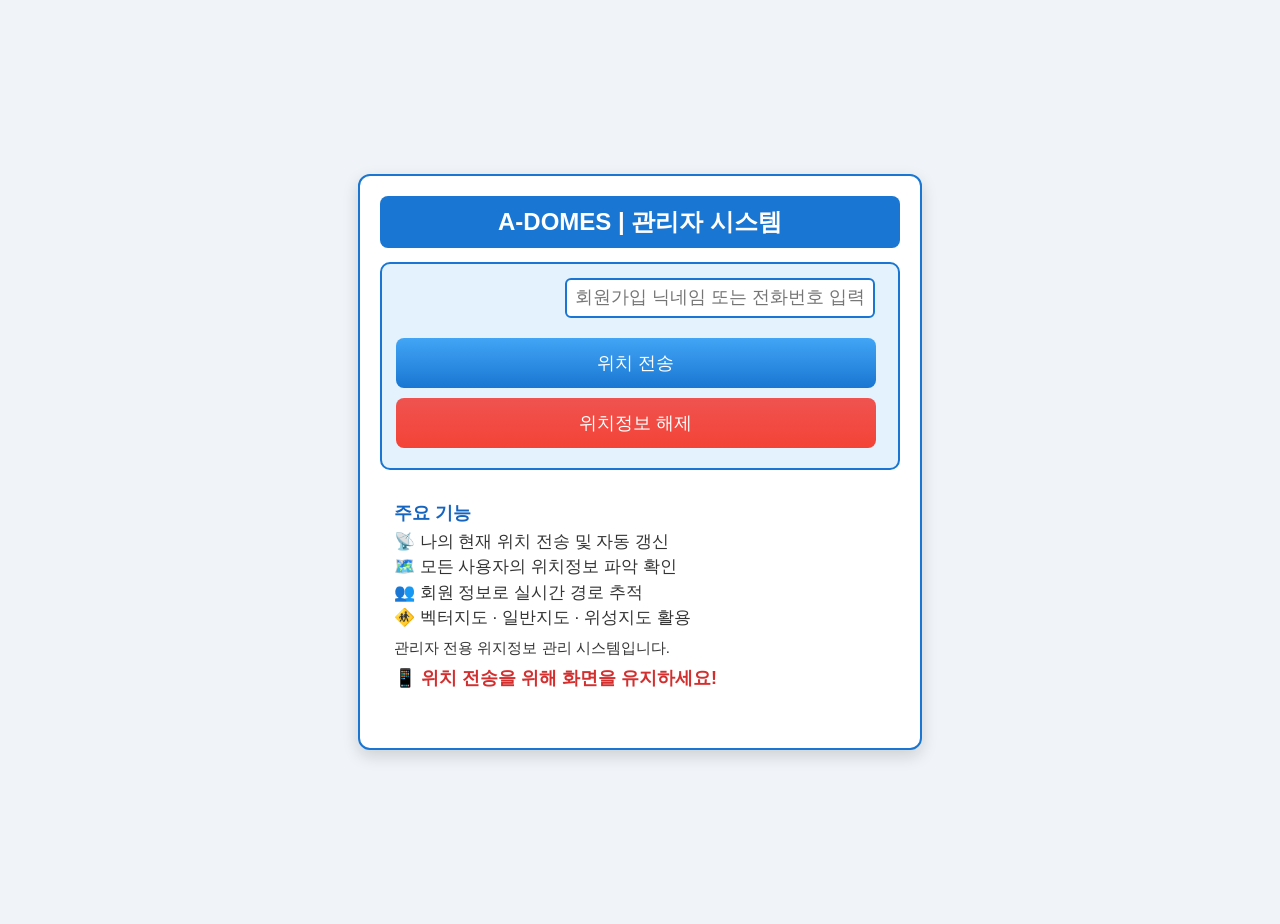
==== admin.html @ c9a6f6d5 "Update admin.html" ====
<!DOCTYPE html>
<html lang="ko">
<head>
  <meta charset="UTF-8">
  <title>A-DOMES | 위치 정보 시스템</title>
  <meta name="viewport" content="width=device-width, initial-scale=1.0">
  <link rel="manifest" href="manifest.json">

<style>
/* =========================== ✅ 전체 body 기본 스타일 =========================== */
body {
  font-family: Arial, sans-serif;   /* 글꼴 */
  font-size: 18px;                  /* 기본 글자 크기 */
  background-color: #f0f4f8;        /* 배경색 */
  margin: 0;                        /* 기본 여백 제거 */
  color: #333;                      /* 글자색 */
  display: flex;                    /* 중앙 정렬을 위한 flex */
  justify-content: center;          /* 가로 중앙 정렬 */
  align-items: center;              /* ✅ PC에서는 세로 중앙 정렬 */
  min-height: 100vh;                /* 화면 전체 높이 */
  padding: 12px;                    /* 화면 여백 */
}

/* =========================== ✅ 메인 카드 영역 =========================== */
.main-card {
  border: 2px solid #1976d2;        /* 파란색 테두리 */
  border-radius: 12px;              /* 모서리 둥글게 */
  background: #fff;                 /* 흰색 배경 */
  max-width: 520px;                 /* ✅ PC에서는 널찍하게 */
  width: 100%;                      /* 화면 폭 전체 */
  padding: 20px;                    /* 내부 여백 */
  box-shadow: 0 6px 16px rgba(0,0,0,0.15); /* 그림자 */
}

/* =========================== ✅ 헤더 영역 =========================== */
header {
  background-color: #1976d2;        /* 파란색 배경 */
  padding: 10px;                    /* 내부 여백 */
  text-align: center;               /* 가운데 정렬 */
  border-radius: 8px;               /* 모서리 둥글게 */
  margin-bottom: 14px;              /* 아래쪽 여백 */
}
header h2 {
  font-size: 24px;                  /* 제목 글자 크기 */
  margin: 0;                        /* 기본 여백 제거 */
  font-weight: bold;                /* 굵은 글씨 */
  color: #fff;                      /* 흰색 글자 */
}

/* =========================== ✅ 정보 박스 =========================== */
.info-box {
  border: 2px solid #1976d2;        /* 파란색 테두리 */
  border-radius: 10px;              /* 모서리 둥글게 */
  background-color: #e3f2fd;        /* 연한 파란색 배경 */
  padding: 14px;                    /* 내부 여백 */
  margin: 14px 0;                   /* 위아래 여백 */
  font-size: 17px;                  /* 글자 크기 */
  line-height: 1.5;                 /* 줄 간격 */
}
.info-box h3 {
  margin-top: 2px;                  /* 위쪽 여백 */
  margin-bottom: 2px;               /* 아래쪽 여백 */
  color: #1565c0;                   /* 진한 파란색 글자 */
  font-size: 18px;                  /* 소제목 글자 크기 */
}
.info-box p {
  margin-top: 2px;                  /* 위쪽 여백 */
  margin-bottom: 8px;               /* 아래쪽 여백 */
}

/* =========================== ✅ 주요 기능 박스 (배경색 제거) =========================== */
.info-box.features {
  background-color: transparent;    /* 배경색 없음 */
  border: none;                     /* 테두리 없음 */
}

/* =========================== ✅ 설명/경고 텍스트 =========================== */
.desc { display:block; margin-top:6px; font-size:15px; } /* 설명 텍스트 */
.warning {
  display:block;                    /* 블록 표시 */
  margin-top:6px;                   /* 위쪽 여백 */
  font-size:18px;                   /* 글자 크기 */
  color:#d32f2f;                    /* 빨간색 글자 */
  font-weight:bold;                 /* 굵게 */
  white-space:nowrap;               /* 줄바꿈 없음 */
}

/* =========================== ✅ 입력창 + 지도 버튼 그룹 =========================== */
.input-group {
  display:flex;                     /* 가로 배치 */
  align-items:center;               /* 세로 중앙 정렬 */
  gap:10px;                         /* 요소 간격 */
  margin-bottom:12px;               /* 아래쪽 여백 */
}
input[type="text"] {
  margin-left:50px;                 /* 좌측 여백 */
  width:310px;                      /* 입력창 폭 */
  height:40px;                      /* 입력창 높이 */
  font-size:18px;                   /* 글자 크기 */
  padding:8px;                      /* 내부 여백 */
  border:2px solid #1976d2;         /* 파란색 테두리 */
  border-radius:6px;                /* 모서리 둥글게 */
  box-sizing:border-box;            /* 박스 크기 계산 방식 */
}

/* =========================== ✅ 지도 버튼 =========================== */
.map-btn {
  margin-left:20px;                 /* 좌측 여백 */
  width:90px; height:90px;          /* 버튼 크기 */
  border-radius:12px;               /* 모서리 둥글게 */
  background:linear-gradient(to bottom, #64b5f6, #1976d2); /* 파란색 그라데이션 */
  box-shadow:0 4px 8px rgba(0,0,0,0.2); /* 그림자 */
  cursor:pointer;                   /* 커서 모양 */
  transition:transform 0.2s ease, background 0.3s ease; /* 애니메이션 */
}
.map-btn:hover {
  background:linear-gradient(to bottom, #90caf9, #1565c0); /* 호버 시 밝게 */
  transform:scale(1.05);            /* 살짝 커짐 */
}

/* =========================== ✅ 위치 전송 / 해제 버튼 =========================== */
#sendBtn, #stopBtn {
  margin-left:0; margin-right:auto;
  width:480px;                      /* PC에서는 넓게 */
  height:50px;                      /* 버튼 높이 */
  font-size:18px;                   /* 글자 크기 */
  border:none;                      /* 테두리 없음 */
  border-radius:8px;                /* 모서리 둥글게 */
  cursor:pointer;                   /* 커서 모양 */
  color:white;                      /* 글자색 흰색 */
  margin-bottom:6px;                /* 아래쪽 여백 */
  display:block;                    /* 블록 표시 */
  transition:transform 0.2s ease, background 0.3s ease; /* ✅ 호버 애니메이션 */
}
#sendBtn {
  background:linear-gradient(to bottom, #42a5f5, #1976d2);
  margin-top:20px;
}
#stopBtn {
  background:linear-gradient(to bottom, #ef5350, #f44336);
  margin-top:10px;
}
/* ✅ hover 시: 버튼이 위로 올라오면서 커짐 */
#sendBtn:hover, #stopBtn:hover {
  transform:translateY(-3px) scale(1.05);
}
/* ✅ active(클릭 순간)와 focus(클릭 후 포커스 유지) 시: 원래 크기로 복귀 */
#sendBtn:active, #stopBtn:active,
#sendBtn:focus, #stopBtn:focus {
  transform:none;
}

/* =========================== ✅ 모달창 전체 영역 (PC용) =========================== */
.modal {
  position:fixed; left:0; top:0;
  width:100%; height:100%;
  background-color:rgba(0,0,0,0.4); /* 반투명 배경 */
  z-index:1000;
  display:flex;
  justify-content:center;           /* 가로 중앙 */
  align-items:center;               /* ✅ PC에서는 화면 중앙 */
}
.modal-content {
  background-color:#fefefe;
  padding:14px;
  border:2px solid #2196F3;
  border-radius:10px;
  width:80%;                        /* ✅ PC에서는 크게 */
  max-width:520px;                  /* ✅ 폭 제한 넓게 */
  text-align:center;
  font-size:20px;                   /* ✅ 글자도 크게 */
  background:linear-gradient(135deg, #e3f2fd, #bbdefb); /* 파란색 그라데이션 */
  box-shadow:0 6px 16px rgba(0,0,0,0.2);
  margin:0 auto;
  margin-top:2px;                 /* ✅ PC에서 모달창을 아래로 내림(180px 기본) */
}

/* =========================== ✅ 모바일 대응 =========================== */
@media (max-width:767px) {
  header h2 { font-size:22px; }
  .info-box { font-size:15px; }

  /* 지도 버튼 (모바일용) */
  .map-btn {
    width:60px; height:60px;        /* ✅ 모바일에서는 작게 */
    margin-left:10px;               /* 모바일에서는 여백 줄임 */
    margin-top:10px;                 /* ✅ 아래로 조금 내려오도록 */
    border-radius:10px;
    background:linear-gradient(to bottom, #64b5f6, #1976d2);
    box-shadow:0 3px 6px rgba(0,0,0,0.15);
  }

  input[type="text"] {
    font-size:14px;
    height:32px;
    width:100%;                     /* 모바일에서는 꽉 채움 */
    max-width:none;
    margin-left:20px;                /* 모바일에서는 좌측 여백 줄임 */
    margin-right:0;
  }

  #sendBtn, #stopBtn {
    font-size:14px;
    height:42px;
    width:100%;                     /* 모바일에서는 버튼도 꽉 채움 */
    max-width:none;
    margin-left:0;
    margin-right:0;
  }

  .warning { font-size:15px; }

  .modal { align-items:flex-start; } /* ✅ 모바일에서는 위쪽 기준 */
  .modal-content {
    margin-top:160px;               /* ✅ 모바일에서는 위에서 100px 내려옴 */
    width:90%;                      /* 모바일에서는 폭 더 넓게 */
    max-width:300px;
    font-size:16px;                 /* 모바일에서는 글자 작게 */
  }
}
</style>
</head>
  
<body>
<div class="main-card">
  <!-- ✅ 헤더 -->
  <header>
    <h2>A-DOMES | 관리자 시스템</h2>
  </header>

  <!-- ✅ 입력창 및 버튼 -->
  <section class="info-box">
    <form id="locationForm" method="POST">
      <div class="input-group">
        <a href="client.html" target="_blank" id="mapBtn" style="visibility:hidden;">
          <img src="btn-current.png" alt="지도 버튼" class="map-btn">
        </a>
        <input type="text" name="phone" id="phone" placeholder="회원가입 닉네임 또는 전화번호 입력">
      </div>
      <button type="button" id="sendBtn" onclick="sendLocation()">위치 전송</button>
      <button type="button" id="stopBtn" onclick="stopLocation()">위치정보 해제</button>
    </form>
  </section>

  <!-- ✅ 주요 기능 (배경색 없음) -->
  <section class="info-box features">
    <h3>주요 기능</h3>
    <p>
      📡 나의 현재 위치 전송 및 자동 갱신<br>
      🗺️ 모든 사용자의 위치정보 파악 확인<br>
      👥 회원 정보로 실시간 경로 추적<br>
      🚸 벡터지도 · 일반지도 · 위성지도 활용<br>
      <span class="desc">관리자 전용 위지정보 관리 시스템입니다.</span>
      <span class="warning">📱 위치 전송을 위해 화면을 유지하세요!</span>
    </p>
  </section>

  <!-- ✅ 지도 표시 영역 -->
  <div id="map"></div>


<!-- ✅ CONFIG 불러오기 -->
<script src="config.js"></script>
<script>
  let intervalId;
  let userToken = sessionStorage.getItem("token") || "";

  // ============================
  // 📌 초기 설정
  // ============================
  window.addEventListener("DOMContentLoaded", () => {
    document.getElementById("locationForm").action = CONFIG.ADMIN_URL;
    
    // ✅ 닉네임을 phone 입력란에 자동 입력
    const nickname = localStorage.getItem("nickname");
    const phoneBox = document.getElementById("phone");
    if (nickname && nickname !== "undefined" && phoneBox) {
      phoneBox.value = nickname;
    }
    
    // ✅ 토큰은 sessionStorage에서 불러와 내부 변수로만 사용
    const tokenBox = document.getElementById("tokenBox");
    if (tokenBox) tokenBox.value = userToken;

    const mapBtn = document.getElementById("mapBtn");
    if (mapBtn) mapBtn.classList.add("hidden");
  });


  // ============================
  // 📌 모달창 표시/닫기
  // ============================
  window.showModal = function(message, autoClose = false) {
    document.querySelectorAll(".modal").forEach(m => m.remove());
    const modal = document.createElement("div");
    modal.className = "modal";
    const content = document.createElement("div");
    content.className = "modal-content";
    content.innerText = message;
    modal.appendChild(content);
    document.body.appendChild(modal);
    modal.style.display = "block";
    if (autoClose) setTimeout(() => { modal.remove(); }, 2000);
  };
  window.closeModal = function() {
    document.querySelectorAll(".modal").forEach(m => m.remove());
  };

  // ============================
  // 📌 위치 전송 (POST 요청)
  // ============================
  window.sendLocation = function() {
    const phone = document.getElementById("phone").value.trim();
    if (!phone) {
      showModal("📌 입력값이 없습니다.\n위치전송에 사용 할 고유값을 입력하세요.", true);
      return;
    }

    showModal("위치정보 전송 중입니다...\n잠시만 기다려주세요.");
    if (!navigator.geolocation) {
      showModal("이 브라우저에서는 위치 정보를 지원하지 않습니다.", true);
      return;
    }

    navigator.geolocation.getCurrentPosition(function(position) {
      // ✅ POST 요청으로 doPost 실행
      fetch(CONFIG.ADMIN_URL, {
        method: "POST",
        body: new URLSearchParams({
          mode: "location",
          phone: phone,
          status: "정상",
          lat: position.coords.latitude || 0,
          lng: position.coords.longitude || 0,
          token: userToken
        })
      })
      .then(res => res.json())
      .then(result => {
        closeModal();
        if (result.result === "success") {
          showModal("✅ 위치정보가 성공적으로 전송되었습니다.", true);
      
          // ✅ 실제 응답이 success일 때만 지도맵 버튼 활성화
          const mapBtn = document.getElementById("mapBtn");
          mapBtn.style.visibility = "visible";
          mapBtn.style.pointerEvents = "auto";
        } else {
          showModal("❌ " + result.message, true);
      
          // 실패 시 지도맵 버튼은 계속 숨김
          const mapBtn = document.getElementById("mapBtn");
          mapBtn.style.visibility = "hidden";
          mapBtn.style.pointerEvents = "none";
        }
      })
      .catch(err => {
        closeModal();
        showModal("위치 전송 실패:\n" + err.message, true);
      });

      // ✅ 자동 갱신 시작
      if (!intervalId) intervalId = setInterval(autoUpdate, CONFIG.DEFAULT_INTERVAL);
    });
  };

  // ============================
  // 📌 위치 해제 (POST 요청)
  // ============================
  window.stopLocation = function() {
    const phone = document.getElementById("phone").value.trim();
    if (!phone) {
      showModal("📌 입력값이 없습니다.\n위치해제에 사용 할 고유값을 입력하세요.", true);
      return;
    }

    showModal("위치정보 해제 처리 중입니다...\n잠시만 기다려주세요.");
    clearInterval(intervalId); intervalId = null;

    fetch(CONFIG.ADMIN_URL, {
      method: "POST",
      body: new URLSearchParams({
        mode: "stop",
        phone: phone,
        status: "해제",
        token: userToken
      })
    })
    .then(res => res.json())
    .then(result => {
      closeModal();
      if (result.result === "success") {
        showModal("🛑 위치정보가 해제되었습니다.", true);

        // ✅ 해제 시 지도맵 버튼 다시 숨김 (.hidden 추가)
        const mapBtn = document.getElementById("mapBtn");
        mapBtn.classList.add("hidden");
      } else {
        showModal("❌ " + result.message, true);
      }
    })
    .catch(err => {
      closeModal();
      showModal("처리 중 오류 발생:\n" + err.message, true);
    });
  };

  // ============================
  // 📌 자동 위치 갱신 (POST 요청)
  // ============================
  function autoUpdate() {
    if (!navigator.geolocation) return;
    navigator.geolocation.getCurrentPosition(function(position) {
      fetch(CONFIG.ADMIN_URL, {
        method: "POST",
        body: new URLSearchParams({
          mode: "autoUpdate",
          phone: document.getElementById("phone").value.trim(),
          status: "정상",
          lat: position.coords.latitude || 0,
          lng: position.coords.longitude || 0,
          token: userToken
        })
      })
      .then(res => res.json())
      .then(result => {
        // 필요시 응답 처리
      })
      .catch(err => {
        console.error("자동 갱신 실패:\n" + err.message);
      });
    });
  }

  // ============================
  // 📌 PWA 서비스워커 등록
  // ============================
 // if ("serviceWorker" in navigator) {
//    navigator.serviceWorker.register("service-worker.js");
//  }
</script>
</body>
</html>
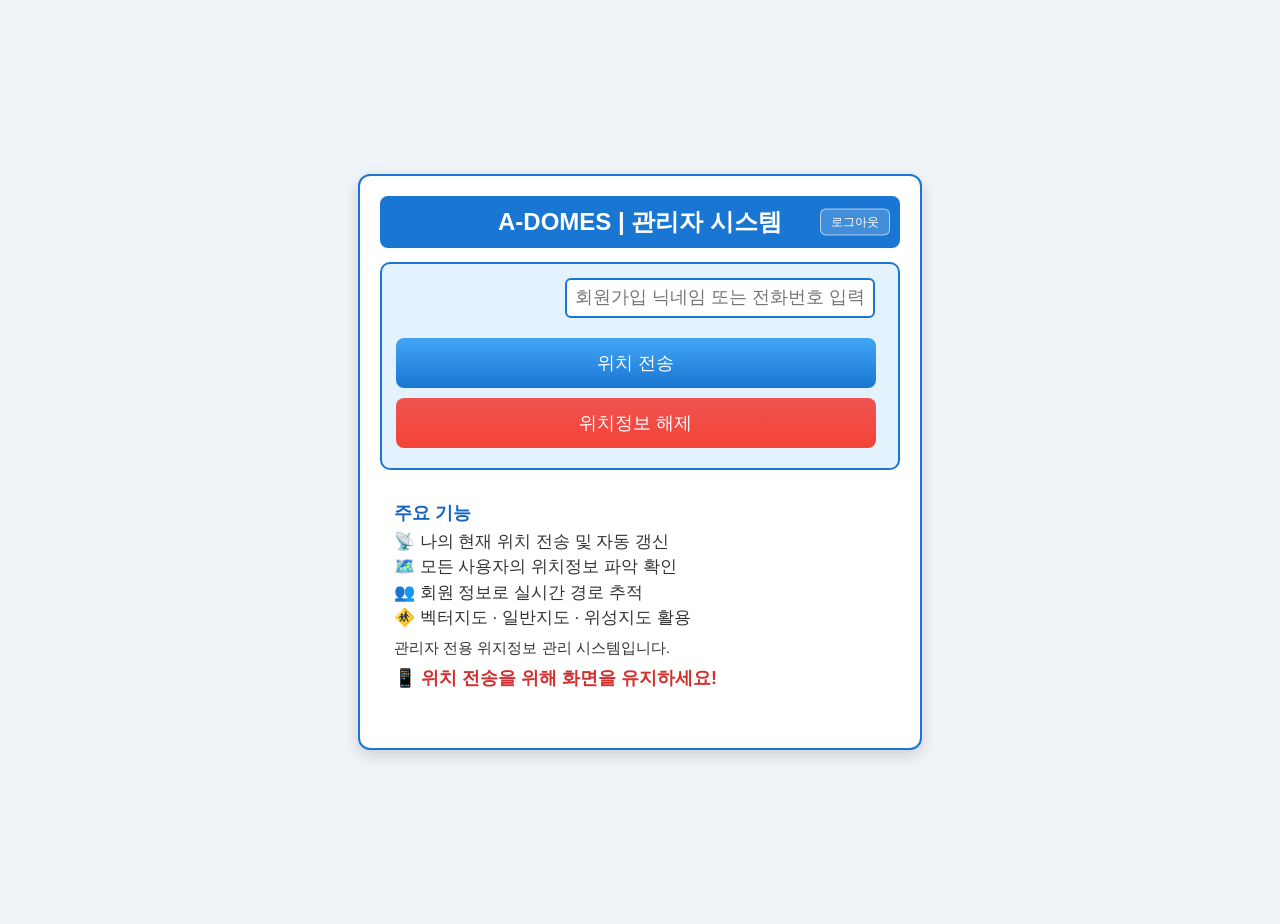
==== commit 4085cea3: "관리자 화면에 로그아웃 버튼 추가 - admin.html: 헤더 오른쪽 로그아웃 버튼. 위치 전송 중이면 해제 후, 저장된 토큰·닉네임을 지우고 로그인 화면으로  Co-Author" ====
--- a/admin.html
+++ b/admin.html
@@ -218,6 +218,14 @@
     font-size:16px;                 /* 모바일에서는 글자 작게 */
   }
 }
+  /* 로그아웃 버튼 (헤더 오른쪽) */
+  header { position: relative; padding-left: 60px; padding-right: 60px; }
+  .logout-btn {
+    position: absolute; right: 10px; top: 50%; transform: translateY(-50%);
+    padding: 4px 10px; font-size: 12px; color: #fff; cursor: pointer;
+    background: rgba(255,255,255,0.18); border: 1px solid rgba(255,255,255,0.6); border-radius: 6px;
+  }
+  .logout-btn:hover { background: rgba(255,255,255,0.32); }
 </style>
 </head>
   
@@ -226,6 +234,7 @@
   <!-- ✅ 헤더 -->
   <header>
     <h2>A-DOMES | 관리자 시스템</h2>
+    <button type="button" class="logout-btn" onclick="logout()">로그아웃</button>
   </header>
 
   <!-- ✅ 입력창 및 버튼 -->
@@ -263,6 +272,26 @@
 <script src="config.js"></script>
 <script>
   let intervalId;
+
+  // ============================
+  // 📌 로그아웃: 위치 전송 중이면 해제하고, 저장된 로그인 정보를 지운 뒤 로그인 화면으로
+  // ============================
+  window.logout = function() {
+    const phoneBox = document.getElementById("phone");
+    const token = sessionStorage.getItem("token") || localStorage.getItem("token") || "";
+    if (intervalId && phoneBox && phoneBox.value.trim() && token) {
+      fetch(CONFIG.ADMIN_URL, {
+        method: "POST",
+        keepalive: true,
+        body: new URLSearchParams({ mode: "stop", phone: phoneBox.value.trim(), status: "해제", token: token })
+      }).catch(() => {});
+    }
+    clearInterval(intervalId); intervalId = null;
+    try { sessionStorage.clear(); } catch (e) {}
+    try { localStorage.removeItem("token"); localStorage.removeItem("nickname"); } catch (e) {}
+    window.location.href = "index.html";
+  };
+
   let userToken = sessionStorage.getItem("token") || "";
 
   // ============================
@@ -306,63 +335,75 @@
     document.querySelectorAll(".modal").forEach(m => m.remove());
   };
 
-  // ============================
-  // 📌 위치 전송 (POST 요청)
-  // ============================
-  window.sendLocation = function() {
-    const phone = document.getElementById("phone").value.trim();
-    if (!phone) {
-      showModal("📌 입력값이 없습니다.\n위치전송에 사용 할 고유값을 입력하세요.", true);
-      return;
-    }
-
-    showModal("위치정보 전송 중입니다...\n잠시만 기다려주세요.");
-    if (!navigator.geolocation) {
-      showModal("이 브라우저에서는 위치 정보를 지원하지 않습니다.", true);
-      return;
-    }
-
-    navigator.geolocation.getCurrentPosition(function(position) {
-      // ✅ POST 요청으로 doPost 실행
-      fetch(CONFIG.ADMIN_URL, {
-        method: "POST",
-        body: new URLSearchParams({
-          mode: "location",
-          phone: phone,
-          status: "정상",
-          lat: position.coords.latitude || 0,
-          lng: position.coords.longitude || 0,
-          token: userToken
-        })
+// ============================
+// 📌 위치 전송 (POST 요청)
+// ============================
+window.sendLocation = function() {
+  const phoneInput = document.getElementById("phone").value.trim();
+  const nickname = localStorage.getItem("nickname");
+  
+  // 🚫 원천 차단: 닉네임과 토큰 검증
+  if (!userToken) {
+    showModal("❌ 토큰이 유효하지 않습니다.\n다시 로그인하세요.", true);
+    return;
+  }
+  if (!nickname || nickname.toLowerCase() !== phoneInput.toLowerCase()) {
+    showModal("❌ 닉네임 값이 로그인 시점과 다릅니다.\n위치 전송을 할 수 없습니다.", true);
+    return;
+  }
+
+  if (!phoneInput) {
+    showModal("📌 입력값이 없습니다.\n위치전송에 사용 할 고유값을 입력하세요.", true);
+    return;
+  }
+
+  showModal("위치정보 전송 중입니다...\n잠시만 기다려주세요.");
+  if (!navigator.geolocation) {
+    showModal("이 브라우저에서는 위치 정보를 지원하지 않습니다.", true);
+    return;
+  }
+
+  navigator.geolocation.getCurrentPosition(function(position) {
+    // ✅ POST 요청으로 doPost 실행
+    fetch(CONFIG.ADMIN_URL, {
+      method: "POST",
+      body: new URLSearchParams({
+        mode: "login",   // ✅ 최초 전송 시 login 모드
+        phone: phoneInput,
+        status: "정상",
+        lat: position.coords.latitude || 0,
+        lng: position.coords.longitude || 0,
+        token: userToken
       })
-      .then(res => res.json())
-      .then(result => {
-        closeModal();
-        if (result.result === "success") {
-          showModal("✅ 위치정보가 성공적으로 전송되었습니다.", true);
-      
-          // ✅ 실제 응답이 success일 때만 지도맵 버튼 활성화
-          const mapBtn = document.getElementById("mapBtn");
-          mapBtn.style.visibility = "visible";
-          mapBtn.style.pointerEvents = "auto";
-        } else {
-          showModal("❌ " + result.message, true);
-      
-          // 실패 시 지도맵 버튼은 계속 숨김
-          const mapBtn = document.getElementById("mapBtn");
-          mapBtn.style.visibility = "hidden";
-          mapBtn.style.pointerEvents = "none";
-        }
-      })
-      .catch(err => {
-        closeModal();
-        showModal("위치 전송 실패:\n" + err.message, true);
-      });
-
-      // ✅ 자동 갱신 시작
-      if (!intervalId) intervalId = setInterval(autoUpdate, CONFIG.DEFAULT_INTERVAL);
+    })
+    .then(res => res.json())
+    .then(result => {
+      closeModal();
+      if (result.result === "success") {
+        showModal("✅ 위치정보가 성공적으로 전송되었습니다.", true);
+
+        // ✅ 실제 응답이 success일 때만 지도맵 버튼 활성화
+        const mapBtn = document.getElementById("mapBtn");
+        mapBtn.style.visibility = "visible";
+        mapBtn.style.pointerEvents = "auto";
+      } else {
+        showModal("❌ " + result.message, true);
+
+        // 실패 시 지도맵 버튼은 계속 숨김
+        const mapBtn = document.getElementById("mapBtn");
+        mapBtn.style.visibility = "hidden";
+        mapBtn.style.pointerEvents = "none";
+      }
+    })
+    .catch(err => {
+      closeModal();
+      showModal("위치 전송 실패:\n" + err.message, true);
     });
-  };
+
+    // ✅ 자동 갱신 시작
+    if (!intervalId) intervalId = setInterval(autoUpdate, CONFIG.DEFAULT_INTERVAL);
+  });
+};
 
   // ============================
   // 📌 위치 해제 (POST 요청)
@@ -414,7 +455,7 @@
       fetch(CONFIG.ADMIN_URL, {
         method: "POST",
         body: new URLSearchParams({
-          mode: "autoUpdate",
+          mode: "location",     // ✅ 서버와 맞춤
           phone: document.getElementById("phone").value.trim(),
           status: "정상",
           lat: position.coords.latitude || 0,
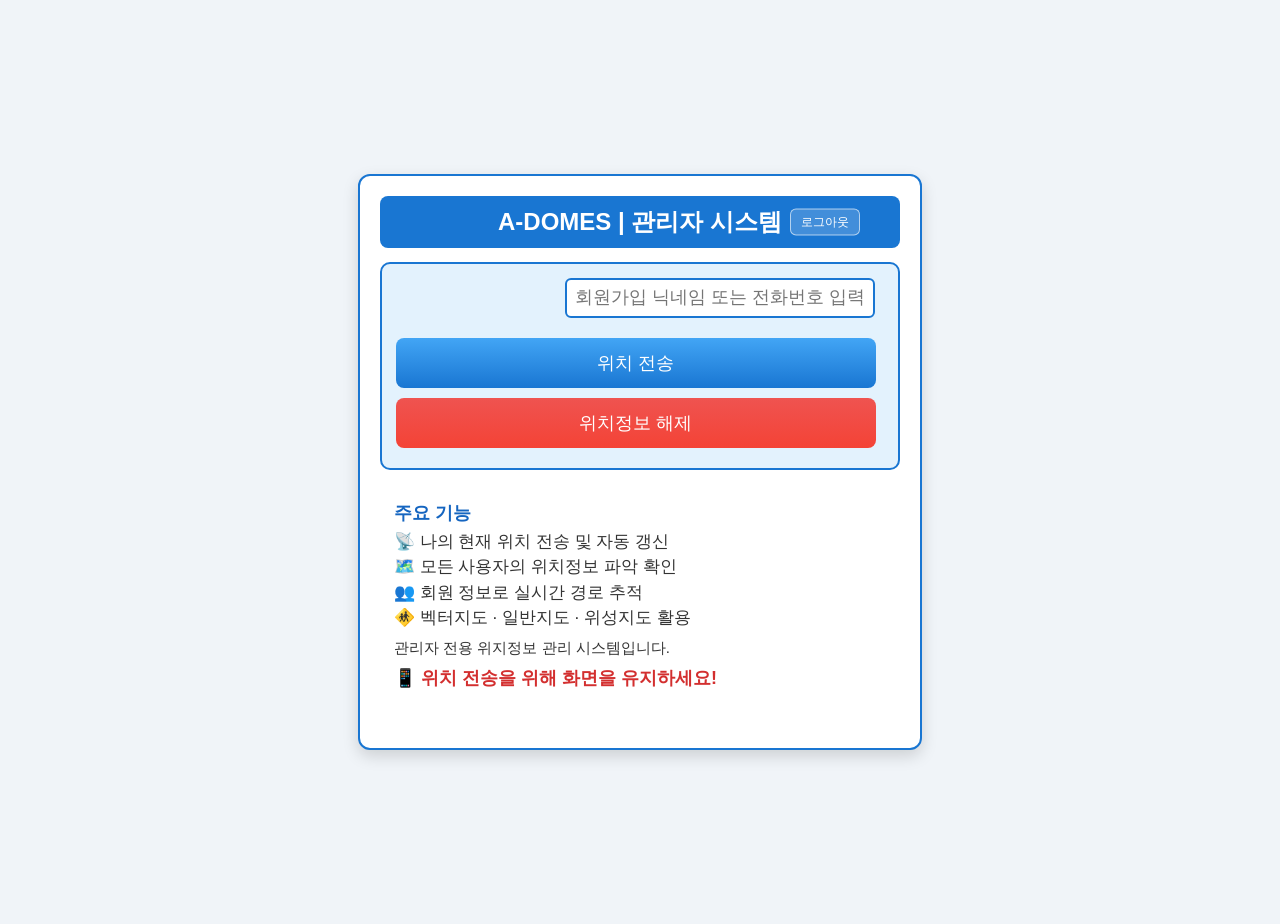
==== commit e621b28a: "로그아웃 버튼을 좌측으로 더 이동해 테두리가 잘리지 않게 수정 Co-Authored-By: Claude Sonnet 5.5 <noreply@anthropic.com> Claude-" ====
--- a/admin.html
+++ b/admin.html
@@ -221,7 +221,7 @@
   /* 로그아웃 버튼 (헤더 오른쪽) */
   header { position: relative; padding-left: 60px; padding-right: 60px; }
   .logout-btn {
-    position: absolute; right: 10px; top: 50%; transform: translateY(-50%);
+    position: absolute; right: 40px; top: 50%; transform: translateY(-50%);
     padding: 4px 10px; font-size: 12px; color: #fff; cursor: pointer;
     background: rgba(255,255,255,0.18); border: 1px solid rgba(255,255,255,0.6); border-radius: 6px;
   }
@@ -291,6 +291,10 @@
     try { localStorage.removeItem("token"); localStorage.removeItem("nickname"); } catch (e) {}
     window.location.href = "index.html";
   };
+  // 다른 화면(탭)에서 로그아웃하면 이 화면도 함께 로그아웃 (위치 전송 중단)
+  window.addEventListener("storage", function(e) {
+    if (e.key === "token" && !e.newValue) window.logout();
+  });
 
   let userToken = sessionStorage.getItem("token") || "";
 
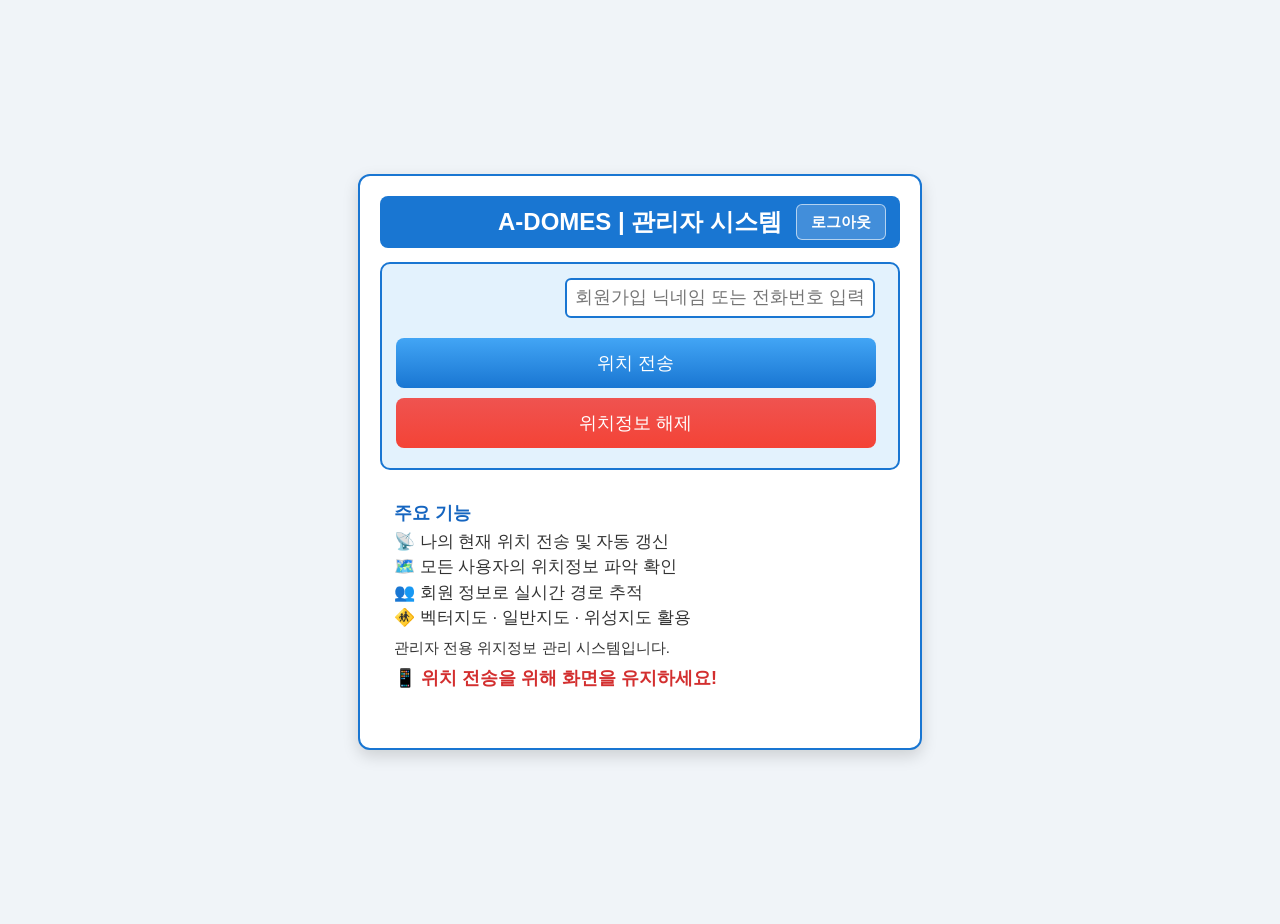
==== commit 3e9beb1a: "사용자/관리자 첫 화면 로그아웃 버튼 크기·위치를 헤더 높이에 맞춤 Co-Authored-By: Claude Sonnet 5.5 <noreply@anthropic.com> Clau" ====
--- a/admin.html
+++ b/admin.html
@@ -219,10 +219,10 @@
   }
 }
   /* 로그아웃 버튼 (헤더 오른쪽) */
-  header { position: relative; padding-left: 60px; padding-right: 60px; }
+  header { position: relative; padding-left: 96px; padding-right: 96px; }
   .logout-btn {
-    position: absolute; right: 40px; top: 50%; transform: translateY(-50%);
-    padding: 4px 10px; font-size: 12px; color: #fff; cursor: pointer;
+    position: absolute; right: 14px; top: 50%; transform: translateY(-50%);
+    padding: 8px 14px; font-size: 15px; font-weight: bold; line-height: 1.2; color: #fff; cursor: pointer;
     background: rgba(255,255,255,0.18); border: 1px solid rgba(255,255,255,0.6); border-radius: 6px;
   }
   .logout-btn:hover { background: rgba(255,255,255,0.32); }
